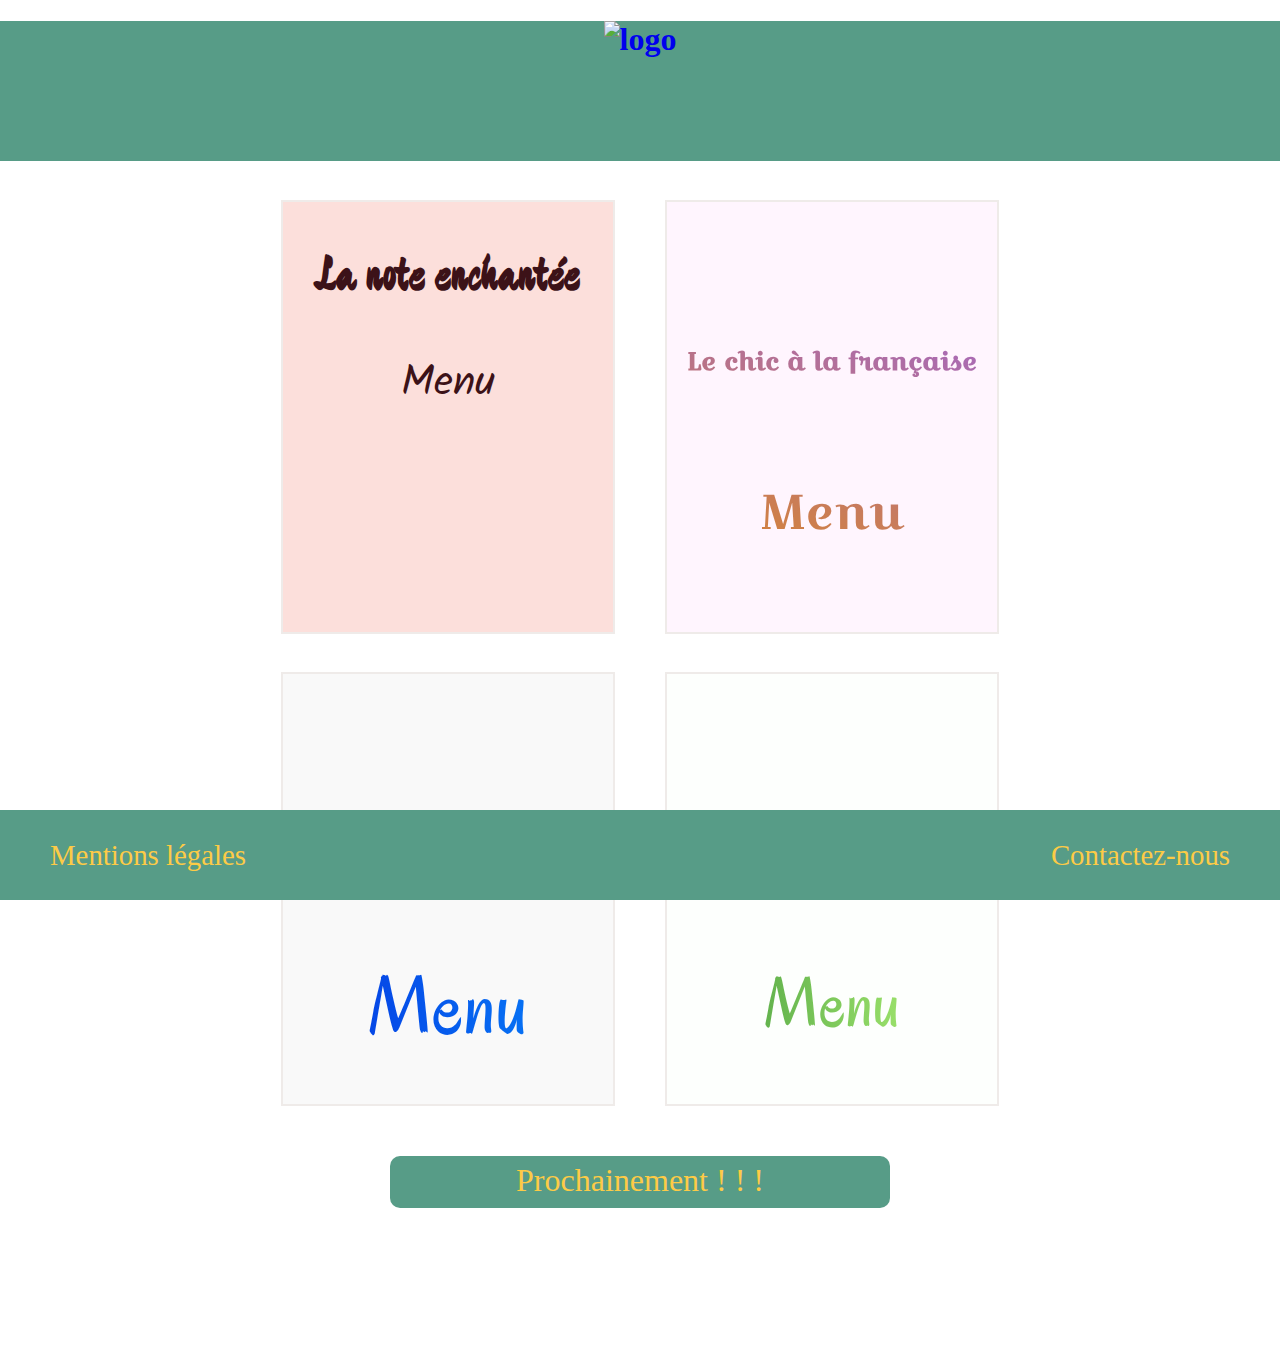
==== index.html @ b2b0b129 "modification des classifications des titres H,ajout/modification des balises semantiques,correction " ====
<!DOCTYPE html>
<html lang="fr">


<head>
  <meta charset="UTF-8">
  <meta name="description" content="Reservation de menus en ligne, restaurant, OhMyFood, La note enchantée, Le chic à la française, Le délice des papilles, La palette du goût, menu">
  <meta name="keywords" content="HTML,CSS,XML,JavaScript">
  <meta name="author" content="Ohmyfood">
  <meta name="viewport" content="width=device-width, initial-scale=1.0">
  <script src="https://kit.fontawesome.com/e30510dc42.js" crossorigin="anonymous"></script>
  <link rel="stylesheet" href="sass/style.css">

  <!--police-->
  <link href="https://fonts.googleapis.com/css?family=Devonshire&display=swap" rel="stylesheet">
  <link href="https://fonts.googleapis.com/css?family=Croissant+One&display=swap" rel="stylesheet">
  <link href="https://fonts.googleapis.com/css?family=Dancing+Script&display=swap" rel="stylesheet">
  <link href="https://fonts.googleapis.com/css?family=Kaushan+Script&display=swap" rel="stylesheet">
  <link href="https://fonts.googleapis.com/css?family=Kalam&display=swap" rel="stylesheet">
  <link href="https://fonts.googleapis.com/css?family=Oregano&display=swap" rel="stylesheet">
</head>

<body>
	
	<header> 
		<a href="index.html">
			<h1><img src="sass/logomyfood.png" alt="logo"/>
			</h1>
		</a>
    </header>



  <main>
   <div id="menu1234">


   	<div id="menu1">
   		<a href="menu1.html">
   			<div class="titremenu1"><i class="fas fa-music"></i>
   				<h2>
   					La note enchantée
   				</h2>
   				<p>
   					Menu
   				</p>
   			</a>

   		</div>
   	</div>


   	<div id="menu2">
   		<a href="menu2.html">
   			<div class="titremenu2"><h2>Le chic à la française</h2>
   				<p>Menu</p>
   			</a>
   		</div></div>

 <div id="menu3">
   <a href="menu3.html">
     <div class="titremenu3"><h2>Le délice des papilles</h2> 
     <p>Menu</p>
   </a>
 </div></div>


 <div id="menu4">
   <a href="menu4.html">
    <div class="titremenu4"><h2>La palette du goût</h2><p>Menu</p>
    </a>
  </div></div>

</div>
</main>
<aside>
  <div id="article">
    <p class="prochainement">Prochainement <span class="point1"> !</span><span class="point2"> !</span><span class="point3"> !</span></p>
  </div>
</aside>

<footer>
 <div id="footer">

  <a href="mentions legales.html"><div id="piedgauche"><p>Mentions légales</p></a></div>
  
  <a href="contactez-nous.html"><div id="pieddroit"><p>Contactez-nous</p></a></div>
</div>
</footer>



</div>	
</body>
</html>
---- sass/style.css ----
@import "briques.css";

body {
  margin: 0 0 0 0; }

.bandeauhaut {
  background-repeat: no-repeat; }

.fa-music {
  padding-top: 140px;
  padding-bottom: 0px;
  margin-bottom: 0px;
  background: -webkit-linear-gradient(0.1deg, #f15861, #f78f6a);
  -webkit-background-clip: text;
  -webkit-text-fill-color: transparent;
  font-size: 1.1em; }

#menu1, #menu2, #menu3, #menu4 {
  margin-top: 5%;
  text-align: center;
  width: 330px;
  height: 430px;
  border: 2.5px solid #EFEBE9; }
#menu1 {
       background-color: #fcdfdb;
       }
#menu2 {
       background-color: #fff5fe;
       }
#menu3 {
       background-color: #f9f9f9;
        }
#menu4 {
       background-color: #fdfffd;
        }
#menu1234{
          margin-left: 20%;
          margin-right: 20%;
          display: flex;
          justify-content: space-around;
          flex-wrap: wrap;
          }
.titremenu1, .titremenu2, .titremenu3, .titremenu4, .fa-music {
  transform: scale(1);
  transition: transform 0.6s ease-in-out; }
.titremenu1:hover, .titremenu2:hover, .titremenu3:hover, .titremenu4:hover, .fa-music:hover {
    transform: scaley(1.15) scalex(1.15);
    opacity: 0.3; }


.titremenu1 {
  font-size: 2em;
  font-family: 'Devonshire', cursive;
  color: #3c1218; }
.titremenu1 h2{
  color:#3c1218; 
}
.titremenu1 p {
  
  font-family: 'Kalam', cursive;
  color: #3c1218;
  font-size: 1.3em; }


.titremenu2 {
  padding-top: 120px;
  font-family: 'Croissant One', cursive;
  font-size: 1.05em;
  background: -webkit-linear-gradient(72deg, #d8852e, #905bfd);
  -webkit-background-clip: text;
  -webkit-text-fill-color: transparent; }
.titremenu2 p {
  padding-top: 50px;
  color: #DC7633;
  font-size: 2.9em; }

.titremenu3 {
  font-family: 'Dancing Script', cursive;
  font-size: 1.6em;
  padding-top: 120px;
  background: -webkit-linear-gradient(0.1deg, #0431df, #0887fb);
  -webkit-background-clip: text;
  -webkit-text-fill-color: transparent; }
.titremenu3 p {
  font-family: 'Oregano', cursive;
  color: #0887fb;
  font-size: 3.2em; }



.titremenu4 {
  font-family: 'Kaushan Script', cursive;
  font-size: 1.65em;
  padding-top: 110px;
  background: -webkit-linear-gradient(0.1deg, #3d9339, #bfff7e);
  -webkit-background-clip: text;
  -webkit-text-fill-color: transparent; }
.titremenu4 p  {
  padding-top: 14px;
  font-family: 'Oregano', cursive;
  color: #72bf56;
  font-size: 2.65em; }

aside{
  margin-top: 50px;
}

div#article {
  background-color: #579c87;
  border-radius: 10px;
  width: 500px;
  height: 52px;
  text-align: center;
  margin-left: auto;
  margin-right: auto;
  margin-bottom: 12%;
   }

.prochainement {
  font-size: 2em;
  color: #fdcb46;
  text-align: justify-content;
  padding-top: 6px; }

.point1 {
  animation: point1 3s infinite; }

@keyframes point1 {
  0% {
    opacity: 1; }
  50% {
    opacity: 0; }
  100% {
    opacity: 0; } }
.point2 {
  animation: point2 3s infinite; }

@keyframes point2 {
  0% {
    opacity: 0; }
  50% {
    opacity: 1; }
  100% {
    opacity: 0; } }
.point3 {
  animation: point3 3s infinite; }

@keyframes point3 {
  0% {
    opacity: 0; }
  50% {
    opacity: 0; }
  100% {
    opacity: 1; } }






/*# sourceMappingURL=style.css.map */
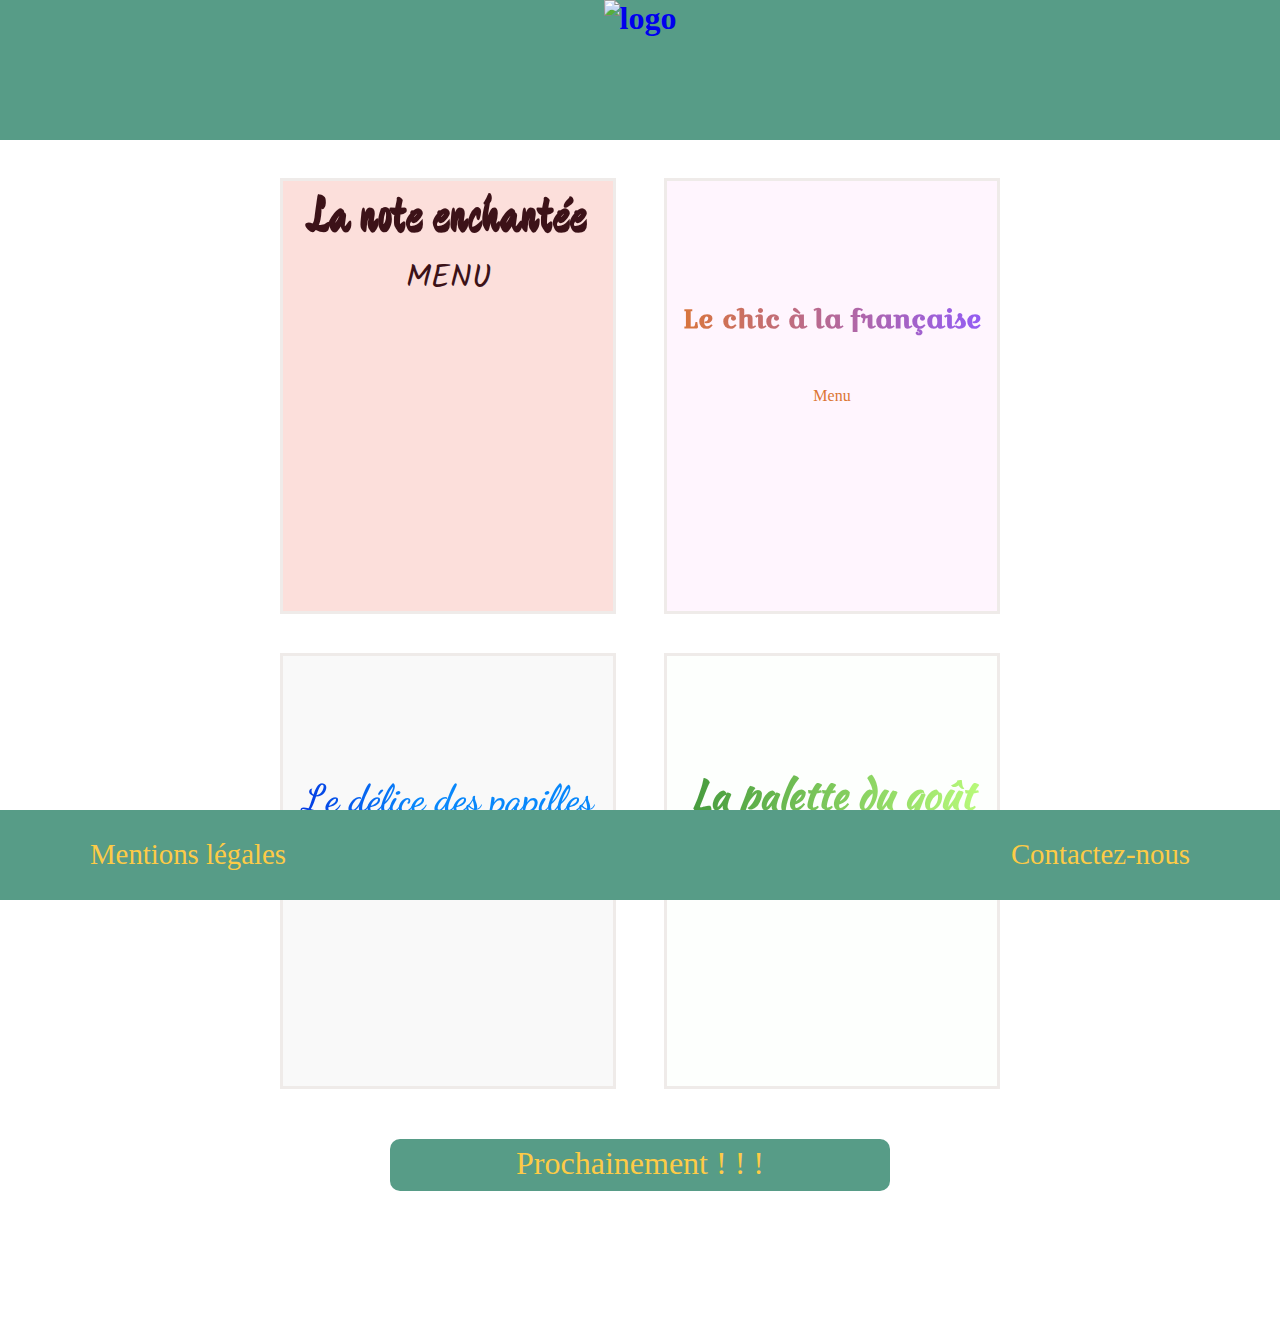
==== commit 1add1d54: "suppression de margin top entre body et header dans index,menu1,2,3,4.html" ====
--- a/index.html
+++ b/index.html
@@ -42,7 +42,7 @@
    					La note enchantée
    				</h2>
    				<p>
-   					Menu
+   					MENU
    				</p>
    			</a>
 
@@ -80,12 +80,10 @@
 </aside>
 
 <footer>
- <div id="footer">
-
-  <a href="mentions legales.html"><div id="piedgauche"><p>Mentions légales</p></a></div>
-  
-  <a href="contactez-nous.html"><div id="pieddroit"><p>Contactez-nous</p></a></div>
-</div>
+     <div id="footer">
+            <a href="mentions legales.html"><p>Mentions légales</p></a>
+            <a href="contactez-nous.html"><p>Contactez-nous</p></a>
+    </div>
 </footer>
 
 
--- a/sass/style.css
+++ b/sass/style.css
@@ -1,10 +1,6 @@
 @import "briques.css";
 
-body {
-  margin: 0 0 0 0; }
 
-.bandeauhaut {
-  background-repeat: no-repeat; }
 
 .fa-music {
   padding-top: 140px;
@@ -13,14 +9,14 @@
   background: -webkit-linear-gradient(0.1deg, #f15861, #f78f6a);
   -webkit-background-clip: text;
   -webkit-text-fill-color: transparent;
-  font-size: 1.1em; }
+  font-size: 3.5em; }
 
 #menu1, #menu2, #menu3, #menu4 {
   margin-top: 5%;
   text-align: center;
   width: 330px;
   height: 430px;
-  border: 2.5px solid #EFEBE9; }
+  border: 3.5px solid #EFEBE9; }
 #menu1 {
        background-color: #fcdfdb;
        }
@@ -48,43 +44,43 @@
     opacity: 0.3; }
 
 
-.titremenu1 {
-  font-size: 2em;
-  font-family: 'Devonshire', cursive;
-  color: #3c1218; }
+
 .titremenu1 h2{
+  font-size:3.2em;
+ font-family: 'Devonshire', cursive;
   color:#3c1218; 
 }
 .titremenu1 p {
-  
+  font-size: 2em;
   font-family: 'Kalam', cursive;
   color: #3c1218;
-  font-size: 1.3em; }
+   }
 
 
-.titremenu2 {
+.titremenu2 h2{
   padding-top: 120px;
   font-family: 'Croissant One', cursive;
-  font-size: 1.05em;
-  background: -webkit-linear-gradient(72deg, #d8852e, #905bfd);
+  font-size: 1.6em;
+  background: linear-gradient(to right, #DC7633, #905bfd);
   -webkit-background-clip: text;
-  -webkit-text-fill-color: transparent; }
+  -webkit-text-fill-color: transparent;
+   }
 .titremenu2 p {
   padding-top: 50px;
   color: #DC7633;
-  font-size: 2.9em; }
+   }
 
-.titremenu3 {
+.titremenu3 h2 {
   font-family: 'Dancing Script', cursive;
-  font-size: 1.6em;
+  font-size: 2.4em;
   padding-top: 120px;
-  background: -webkit-linear-gradient(0.1deg, #0431df, #0887fb);
+  background: linear-gradient(to right, #0431df 1%, #0887fb 40% );
   -webkit-background-clip: text;
   -webkit-text-fill-color: transparent; }
 .titremenu3 p {
   font-family: 'Oregano', cursive;
   color: #0887fb;
-  font-size: 3.2em; }
+   }
 
 
 
@@ -92,14 +88,14 @@
   font-family: 'Kaushan Script', cursive;
   font-size: 1.65em;
   padding-top: 110px;
-  background: -webkit-linear-gradient(0.1deg, #3d9339, #bfff7e);
+  background: linear-gradient(to right, #3d9339, #bfff7e);
   -webkit-background-clip: text;
   -webkit-text-fill-color: transparent; }
 .titremenu4 p  {
   padding-top: 14px;
   font-family: 'Oregano', cursive;
   color: #72bf56;
-  font-size: 2.65em; }
+   }
 
 aside{
   margin-top: 50px;
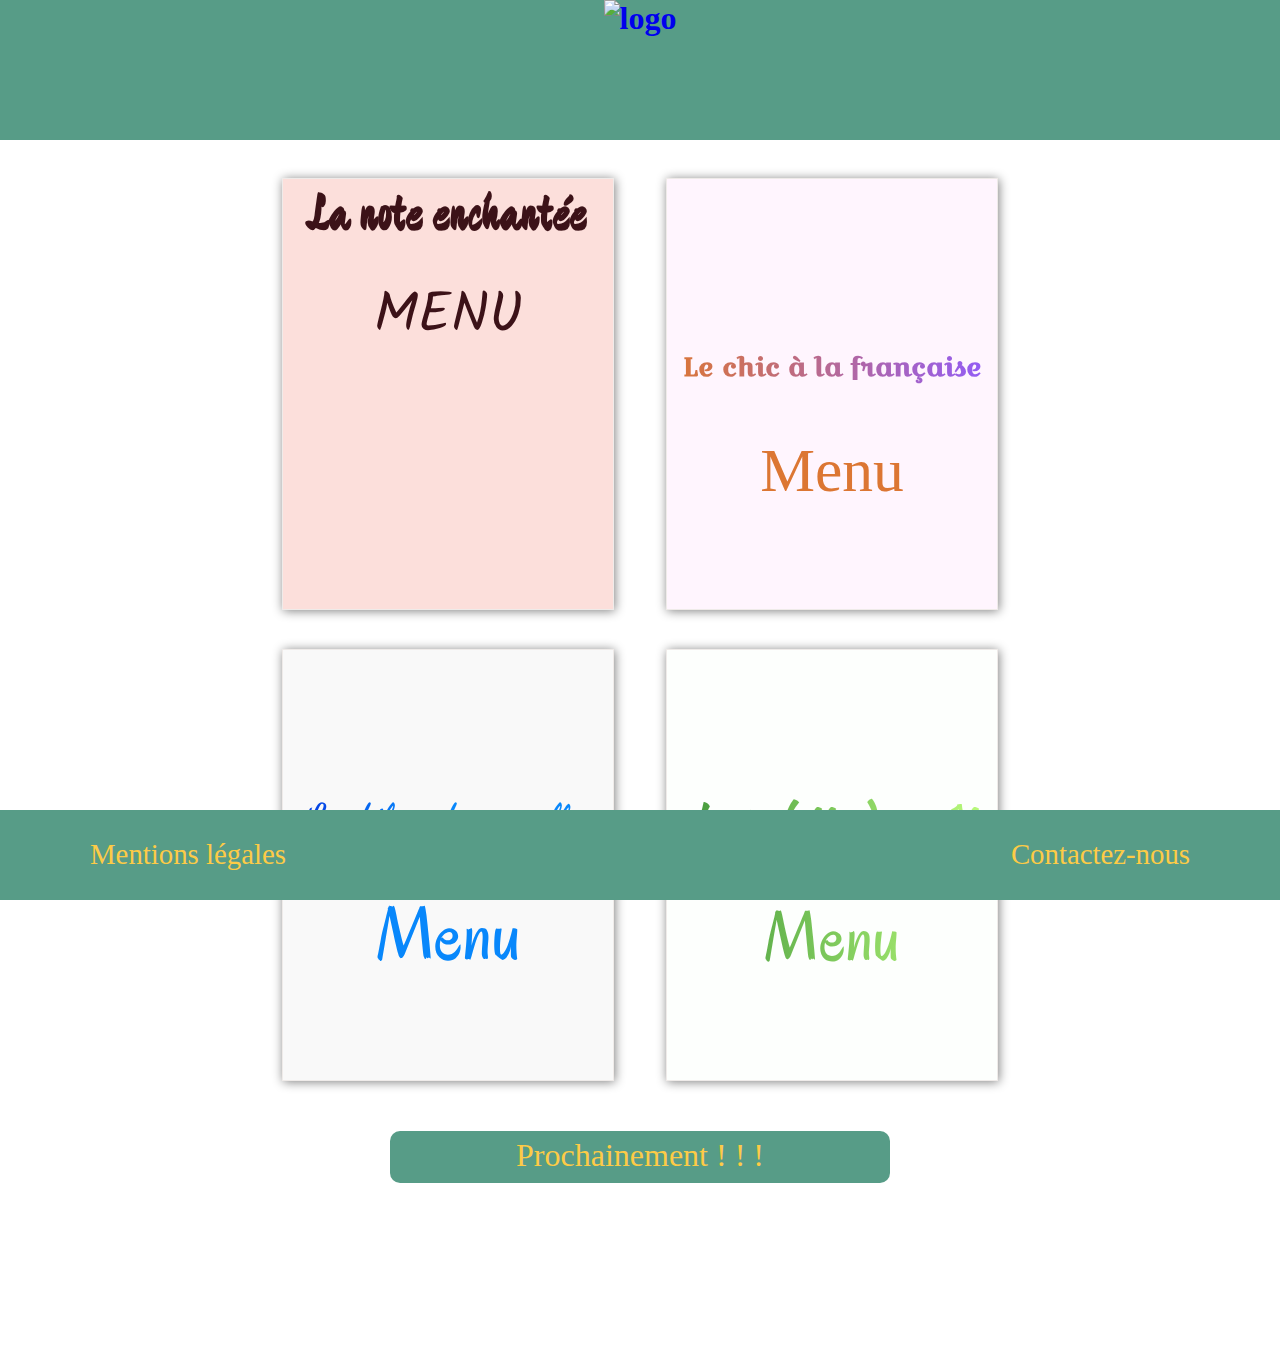
==== commit 465008b4: "création ombres sur items et ajout d'un media querries dans index.html,indentation du code dans inde" ====
--- a/index.html
+++ b/index.html
@@ -3,91 +3,115 @@
 
 
 <head>
-  <meta charset="UTF-8">
-  <meta name="description" content="Reservation de menus en ligne, restaurant, OhMyFood, La note enchantée, Le chic à la française, Le délice des papilles, La palette du goût, menu">
-  <meta name="keywords" content="HTML,CSS,XML,JavaScript">
-  <meta name="author" content="Ohmyfood">
-  <meta name="viewport" content="width=device-width, initial-scale=1.0">
-  <script src="https://kit.fontawesome.com/e30510dc42.js" crossorigin="anonymous"></script>
-  <link rel="stylesheet" href="sass/style.css">
+	<meta charset="UTF-8">
+	<meta name="description" content="Reservation de menus en ligne, restaurant, OhMyFood, La note enchantée, Le chic à la française, Le délice des papilles, La palette du goût, menu">
+	<meta name="keywords" content="HTML,CSS,XML,JavaScript">
+	<meta name="author" content="Ohmyfood">
+	<meta name="viewport" content="width=device-width, initial-scale=1.0">
+	<script src="https://kit.fontawesome.com/e30510dc42.js" crossorigin="anonymous"></script>
+	<link rel="stylesheet" href="sass/style.css">
 
-  <!--police-->
-  <link href="https://fonts.googleapis.com/css?family=Devonshire&display=swap" rel="stylesheet">
-  <link href="https://fonts.googleapis.com/css?family=Croissant+One&display=swap" rel="stylesheet">
-  <link href="https://fonts.googleapis.com/css?family=Dancing+Script&display=swap" rel="stylesheet">
-  <link href="https://fonts.googleapis.com/css?family=Kaushan+Script&display=swap" rel="stylesheet">
-  <link href="https://fonts.googleapis.com/css?family=Kalam&display=swap" rel="stylesheet">
-  <link href="https://fonts.googleapis.com/css?family=Oregano&display=swap" rel="stylesheet">
+	<!--police-->
+	<link href="https://fonts.googleapis.com/css?family=Devonshire&display=swap" rel="stylesheet">
+	<link href="https://fonts.googleapis.com/css?family=Croissant+One&display=swap" rel="stylesheet">
+	<link href="https://fonts.googleapis.com/css?family=Dancing+Script&display=swap" rel="stylesheet">
+	<link href="https://fonts.googleapis.com/css?family=Kaushan+Script&display=swap" rel="stylesheet">
+	<link href="https://fonts.googleapis.com/css?family=Kalam&display=swap" rel="stylesheet">
+	<link href="https://fonts.googleapis.com/css?family=Oregano&display=swap" rel="stylesheet">
 </head>
 
 <body>
-	
-	<header> 
-		<a href="index.html">
-			<h1><img src="sass/logomyfood.png" alt="logo"/>
-			</h1>
-		</a>
-    </header>
+
+<header> 
+	<a href="index.html">
+		<h1>
+		    <img src="sass/logomyfood.png" alt="logo"/>
+		</h1>
+	</a>
+</header>
 
 
+<main>
+	<div id="menu1234">
+		<div id="menu1">
+			<a href="menu1.html">
+				<div class="titremenu1">
+					<i class="fas fa-music">
+					</i>
+					<h2>
+						La note enchantée
+					</h2>
+					<p>
+						MENU
+					</p>
+			</a>
+                </div>
+		</div>
+		<div id="menu2">
+			<a href="menu2.html">
+				<div class="titremenu2">
+					<h2>
+					    Le chic à la française
+					</h2>
+					<p>
+					   Menu
+					</p>
+            </a>
+			    </div>
+		</div>
+		<div id="menu3">
+			<a href="menu3.html">
+				<div class="titremenu3">
+				      <h2>
+					      Le délice des papilles
+				      </h2> 
+					     <p>
+					        Menu
+					     </p>
+			</a>		
+			    </div>
+		</div>	                    
+		<div id="menu4">
+			 <a href="menu4.html">
+				 <div class="titremenu4">
+				 	    <h2>
+				 	        La palette du goût
+				 	    </h2>
+				 	      <p>
+				 	        Menu
+				 	      </p>
+			 </a>
+				 </div>
+		</div>
 
-  <main>
-   <div id="menu1234">
-
-
-   	<div id="menu1">
-   		<a href="menu1.html">
-   			<div class="titremenu1"><i class="fas fa-music"></i>
-   				<h2>
-   					La note enchantée
-   				</h2>
-   				<p>
-   					MENU
-   				</p>
-   			</a>
-
-   		</div>
-   	</div>
-
-
-   	<div id="menu2">
-   		<a href="menu2.html">
-   			<div class="titremenu2"><h2>Le chic à la française</h2>
-   				<p>Menu</p>
-   			</a>
-   		</div></div>
-
- <div id="menu3">
-   <a href="menu3.html">
-     <div class="titremenu3"><h2>Le délice des papilles</h2> 
-     <p>Menu</p>
-   </a>
- </div></div>
-
-
- <div id="menu4">
-   <a href="menu4.html">
-    <div class="titremenu4"><h2>La palette du goût</h2><p>Menu</p>
-    </a>
-  </div></div>
-
-</div>
+					</div>
 </main>
 <aside>
-  <div id="article">
-    <p class="prochainement">Prochainement <span class="point1"> !</span><span class="point2"> !</span><span class="point3"> !</span></p>
-  </div>
+	<div id="article">
+		 <p class="prochainement">Prochainement 
+		 	   <span class="point1"> !
+		 	   </span>
+		 	   <span class="point2"> !
+		 	   </span>
+		 	   <span class="point3"> !
+		 	   </span>
+		 </p>
+	</div>
 </aside>
-
 <footer>
-     <div id="footer">
-            <a href="mentions legales.html"><p>Mentions légales</p></a>
-            <a href="contactez-nous.html"><p>Contactez-nous</p></a>
-    </div>
+	<div id="footer">
+			<a href="mentions legales.html">
+				<p>
+					Mentions légales
+				</p>
+			</a>
+			<a href="contactez-nous.html">
+				<p>
+					Contactez-nous
+				</p>
+			</a>
+	</div>
 </footer>
-
-
-
 </div>	
 </body>
 </html>--- a/sass/style.css
+++ b/sass/style.css
@@ -1,9 +1,11 @@
 @import "briques.css";
-
+body{
+  height: 1350px;
+}
 
 
 .fa-music {
-  padding-top: 140px;
+  padding-top: 120px;
   padding-bottom: 0px;
   margin-bottom: 0px;
   background: -webkit-linear-gradient(0.1deg, #f15861, #f78f6a);
@@ -16,7 +18,10 @@
   text-align: center;
   width: 330px;
   height: 430px;
-  border: 3.5px solid #EFEBE9; }
+  border: 1px solid #EFEBE9;
+   box-shadow: 1px 1px 10px grey ;
+  
+   }
 #menu1 {
        background-color: #fcdfdb;
        }
@@ -51,14 +56,15 @@
   color:#3c1218; 
 }
 .titremenu1 p {
-  font-size: 2em;
+  margin-top: 20px;
+  font-size: 3.5em;
   font-family: 'Kalam', cursive;
   color: #3c1218;
    }
 
 
 .titremenu2 h2{
-  padding-top: 120px;
+  padding-top: 170px;
   font-family: 'Croissant One', cursive;
   font-size: 1.6em;
   background: linear-gradient(to right, #DC7633, #905bfd);
@@ -68,18 +74,21 @@
 .titremenu2 p {
   padding-top: 50px;
   color: #DC7633;
+  font-size: 3.85em;
    }
 
 .titremenu3 h2 {
   font-family: 'Dancing Script', cursive;
   font-size: 2.4em;
-  padding-top: 120px;
+  padding-top: 145px;
   background: linear-gradient(to right, #0431df 1%, #0887fb 40% );
   -webkit-background-clip: text;
   -webkit-text-fill-color: transparent; }
 .titremenu3 p {
   font-family: 'Oregano', cursive;
+  padding-top: 45px;
   color: #0887fb;
+  font-size: 4.7em;
    }
 
 
@@ -87,35 +96,35 @@
 .titremenu4 {
   font-family: 'Kaushan Script', cursive;
   font-size: 1.65em;
-  padding-top: 110px;
+  padding-top: 140px;
   background: linear-gradient(to right, #3d9339, #bfff7e);
   -webkit-background-clip: text;
   -webkit-text-fill-color: transparent; }
 .titremenu4 p  {
-  padding-top: 14px;
+  padding-top: 45px;
   font-family: 'Oregano', cursive;
   color: #72bf56;
+  font-size: 2.65em;
    }
 
 aside{
   margin-top: 50px;
+  margin-bottom: 50px;
+background-color: #579c87;
+ border-radius: 10px;
+ width: 500px;
+  height: 52px;
+  margin-left: auto;
+  margin-right: auto;
 }
 
-div#article {
-  background-color: #579c87;
-  border-radius: 10px;
-  width: 500px;
-  height: 52px;
-  text-align: center;
-  margin-left: auto;
-  margin-right: auto;
-  margin-bottom: 12%;
-   }
+
+
 
 .prochainement {
   font-size: 2em;
   color: #fdcb46;
-  text-align: justify-content;
+  text-align: center;
   padding-top: 6px; }
 
 .point1 {
@@ -148,8 +157,33 @@
     opacity: 0; }
   100% {
     opacity: 1; } }
-
-
+/* adaptation pour les differentes tailles d'ecrans */
+@media (max-width: 599px)
+      {
+        body{
+            height: 1000px;
+            }
+        main{
+            flex-direction: column;
+            width: auto;
+            }
+       aside{
+            margin-top: 40px;
+            margin-bottom: 150px;
+            width: auto;
+            }
+     #footer{
+            justify-content: inherit;
+            height: 120px;
+            }
+    footer p{
+            padding-left: 60px;
+            }
+            #menu1, #menu2, #menu3, #menu4{
+             margin-top: 30px;
+             margin-bottom: 15px;
+            }
+     }
 
 
 
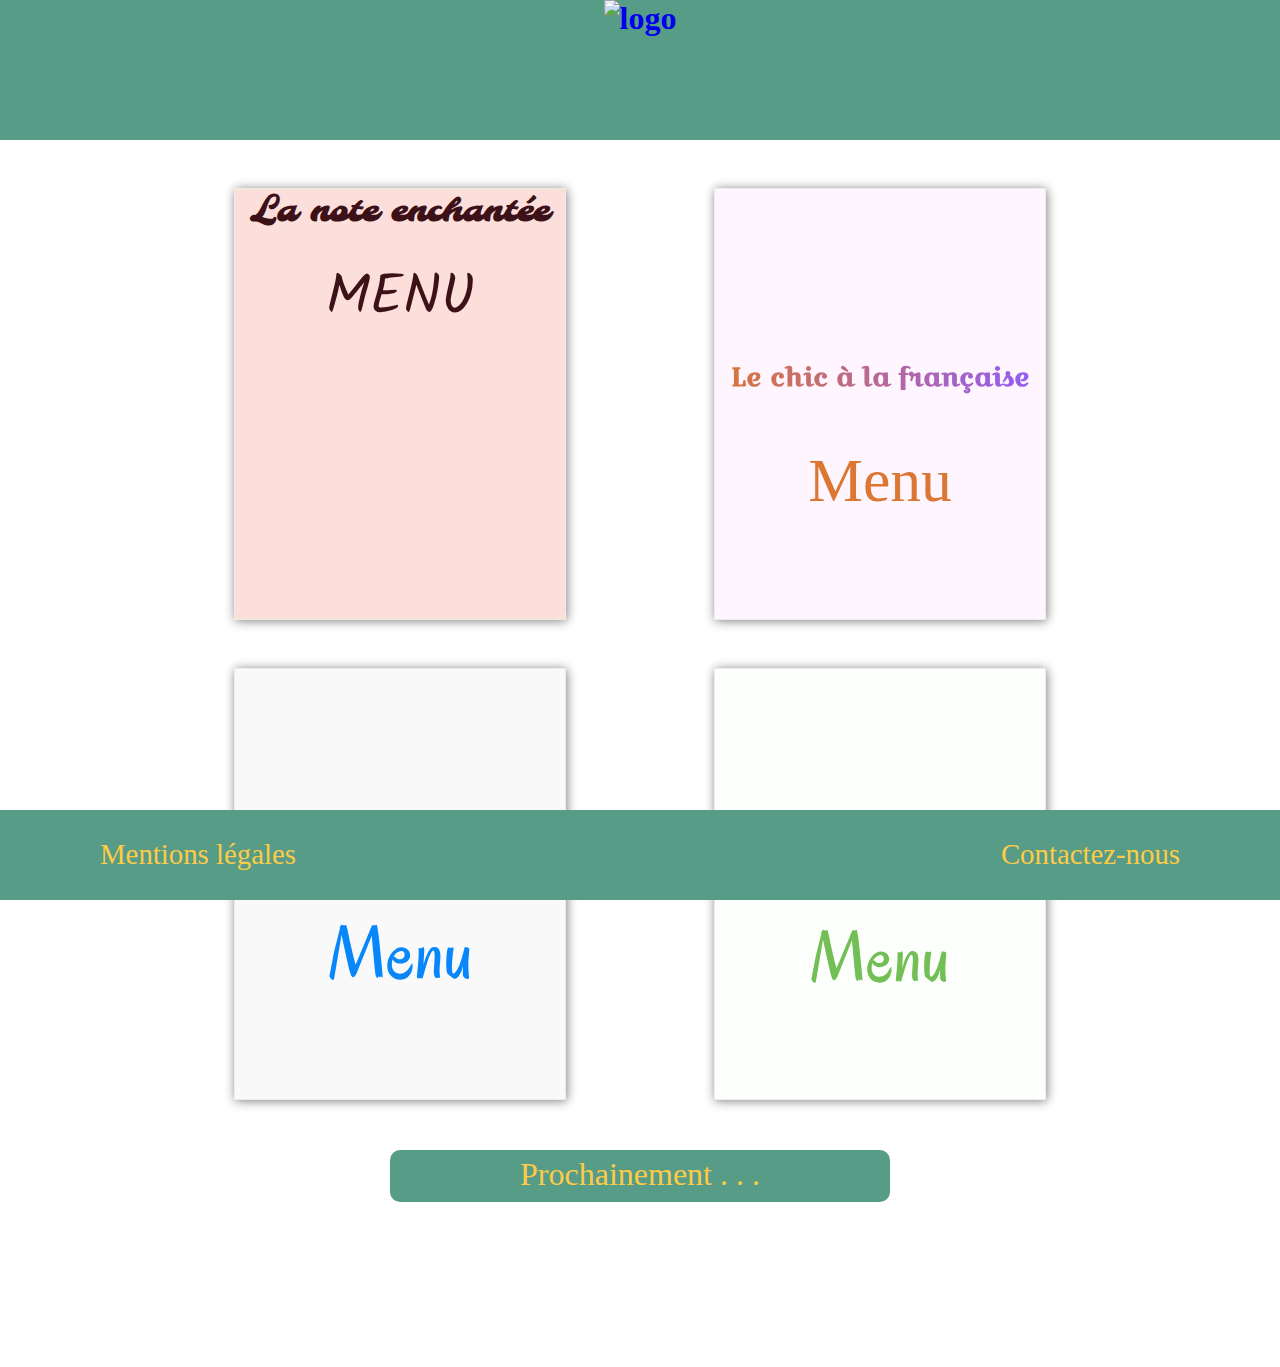
==== commit 633f7ba9: "correction onglet prochainement" ====
--- a/index.html
+++ b/index.html
@@ -3,34 +3,34 @@
 
 
 <head>
+
 	<meta charset="UTF-8">
+	<title>Menu de Restaurants</title>
+	<meta name="google-site-verification" content="8557yOkIWwFtw_hmynii1kLxPF17TlbdMax0TpC-7jI" />
 	<meta name="description" content="Reservation de menus en ligne, restaurant, OhMyFood, La note enchantée, Le chic à la française, Le délice des papilles, La palette du goût, menu">
 	<meta name="keywords" content="HTML,CSS,XML,JavaScript">
 	<meta name="author" content="Ohmyfood">
 	<meta name="viewport" content="width=device-width, initial-scale=1.0">
 	<script src="https://kit.fontawesome.com/e30510dc42.js" crossorigin="anonymous"></script>
-	<link rel="stylesheet" href="sass/style.css">
-
+	<link rel="stylesheet" href="css/style.css">
 	<!--police-->
-	<link href="https://fonts.googleapis.com/css?family=Devonshire&display=swap" rel="stylesheet">
 	<link href="https://fonts.googleapis.com/css?family=Croissant+One&display=swap" rel="stylesheet">
 	<link href="https://fonts.googleapis.com/css?family=Dancing+Script&display=swap" rel="stylesheet">
 	<link href="https://fonts.googleapis.com/css?family=Kaushan+Script&display=swap" rel="stylesheet">
 	<link href="https://fonts.googleapis.com/css?family=Kalam&display=swap" rel="stylesheet">
 	<link href="https://fonts.googleapis.com/css?family=Oregano&display=swap" rel="stylesheet">
+	<link href="https://fonts.googleapis.com/css?family=Molle:400i&display=swap" rel="stylesheet">
 </head>
-
 <body>
-
+<!--tete de page-->	
 <header> 
 	<a href="index.html">
 		<h1>
-		    <img src="sass/logomyfood.png" alt="logo"/>
+		    <img src="images/logomyfood.png" alt="logo"/>
 		</h1>
 	</a>
 </header>
-
-
+<!--corp de page-->
 <main>
 	<div id="menu1234">
 		<div id="menu1">
@@ -38,80 +38,51 @@
 				<div class="titremenu1">
 					<i class="fas fa-music">
 					</i>
-					<h2>
-						La note enchantée
-					</h2>
-					<p>
-						MENU
-					</p>
+					<h2>La note enchantée</h2>
+					<p>MENU</p>
+				</div>
 			</a>
-                </div>
-		</div>
+        </div>
 		<div id="menu2">
 			<a href="menu2.html">
 				<div class="titremenu2">
-					<h2>
-					    Le chic à la française
-					</h2>
-					<p>
-					   Menu
-					</p>
-            </a>
-			    </div>
+					    <h2> Le chic à la française</h2>
+					    <p>Menu</p>
+				</div>
+            </a>			    
 		</div>
 		<div id="menu3">
 			<a href="menu3.html">
 				<div class="titremenu3">
-				      <h2>
-					      Le délice des papilles
-				      </h2> 
-					     <p>
-					        Menu
-					     </p>
-			</a>		
-			    </div>
+				      <h2>Le délice des papilles</h2>
+					  <p>Menu</p>   					     
+				</div>
+			</a>					    
 		</div>	                    
 		<div id="menu4">
 			 <a href="menu4.html">
 				 <div class="titremenu4">
-				 	    <h2>
-				 	        La palette du goût
-				 	    </h2>
-				 	      <p>
-				 	        Menu
-				 	      </p>
-			 </a>
+				 	    <h2>La palette du goût</h2>
+				 	    <p>Menu</p>				 	      
 				 </div>
+			 </a>				 
 		</div>
-
-					</div>
+	</div>
 </main>
-<aside>
-	<div id="article">
+<!--onglet prochainement-->
+<aside id="article">	 
 		 <p class="prochainement">Prochainement 
-		 	   <span class="point1"> !
+		 	   <span class="point1"> .
 		 	   </span>
-		 	   <span class="point2"> !
+		 	   <span class="point2"> .
 		 	   </span>
-		 	   <span class="point3"> !
+		 	   <span class="point3"> .
 		 	   </span>
 		 </p>
-	</div>
 </aside>
-<footer>
-	<div id="footer">
-			<a href="mentions legales.html">
-				<p>
-					Mentions légales
-				</p>
-			</a>
-			<a href="contactez-nous.html">
-				<p>
-					Contactez-nous
-				</p>
-			</a>
-	</div>
-</footer>
-</div>	
+<!--pied de page-->
+<footer id="footer">        
+          <a href="mentionslegales.html"><p>Mentions légales</p></a>
+          <a href="mailto:OhMyFood@OCR.com" title="Mailto OhMyFood@OCR.com"><p>Contactez-nous</p></a></footer>	
 </body>
-</html>+</html>
--- a/css/style.css
+++ b/css/style.css
@@ -0,0 +1,198 @@
+@import "briques.css";
+/* dégradé note de musique */
+.fa-music {
+  padding-top: 120px;
+  padding-bottom: 0px;
+  margin-bottom: 0px;
+  background: linear-gradient(to right, #f15861, #f78f6a);
+  -webkit-background-clip: text;
+  -webkit-text-fill-color: transparent;
+  font-size: 3.5em;
+     }
+/* dimenssion et bordures des menus */     
+#menu1, #menu2, #menu3, #menu4 {
+  margin-top: 5%;
+  text-align: center;
+  width: 330px;
+  height: 430px;
+  border: 1px solid #EFEBE9;
+  box-shadow: 1px 1px 10px grey ;
+           }
+/* couleurs des menus */              
+#menu1 {
+       background-color: #fcdfdb;
+       }
+#menu2 {
+       background-color: #fff5fe;
+       }
+#menu3 {
+       background-color: #f9f9f9;
+        }
+#menu4 {
+       background-color: #fdfffd;
+        }
+/* disposition des menus */         
+#menu1234{
+          width: 90%;
+          max-width: 960px;
+          margin: auto;
+          display: flex;
+          justify-content: space-around;
+          flex-wrap: wrap;
+          }
+/* effet zoom au survol transition et animations */          
+.titremenu1, .titremenu2, .titremenu3, .titremenu4, .fa-music {
+  transform: scale(1);
+  transition: transform 0.6s ease-in-out; }
+.titremenu1:hover, .titremenu2:hover, .titremenu3:hover, .titremenu4:hover, .fa-music:hover {
+    transform: scale(1.1);
+    opacity: 0.3; }
+/* caracteristique des menus */     
+.titremenu1 h2{
+    font-size:2.2em;
+    font-family: 'Molle', cursive;
+    color:#3c1218; 
+               }
+.titremenu1 p {
+    margin-top: 20px;
+    font-size: 3.5em;
+    font-family: 'Kalam', cursive;
+    color: #3c1218;
+            }
+.titremenu2 h2{
+    padding-top: 170px;
+    font-family: 'Croissant One', cursive;
+    font-size: 1.6em;
+    background: linear-gradient(to right, #DC7633, #905bfd);
+   -webkit-background-clip: text;
+   -webkit-text-fill-color: transparent;
+             }
+.titremenu2 p {
+   padding-top: 50px;
+   color: #DC7633;
+   font-size: 3.85em;
+             }
+.titremenu3 h2 {
+    font-family: 'Dancing Script', cursive;
+    font-size: 2.4em;
+    padding-top: 145px;
+    background: linear-gradient(to right, #1f3cdd 1%, #0887fb 40% );
+   -webkit-background-clip: text;
+   -webkit-text-fill-color: transparent; }
+.titremenu3 p {
+    font-family: 'Oregano', cursive;
+    padding-top: 45px;
+    color: #0887fb;
+    font-size: 4.7em;
+              }
+.titremenu4 h2 {
+    font-family: 'Kaushan Script', cursive;
+    font-size: 2.5em;
+    padding-top: 140px;
+    background: linear-gradient(to right, #3d9339, #bfff7e);
+    -webkit-background-clip: text;
+    -webkit-text-fill-color: transparent;
+            }
+.titremenu4 p  {
+      padding-top: 45px;
+      font-family: 'Oregano', cursive;
+      color: #72bf56;
+      font-size: 4.5em;
+        }
+ /* caracteristique onglet prochainement */       
+aside{
+    margin-top: 50px;
+    margin-bottom: 50px;
+    background-color: #579c87;
+    border-radius: 10px;
+    width: 500px;
+    height: 52px;
+    margin-left: auto;
+    margin-right: auto;
+      }
+.prochainement {
+     font-size: 2em;
+     color: #fdcb46;
+     text-align: center;
+     padding-top: 6px; 
+               }
+/* animations onglet prochainement */
+.point1 {
+    animation: point1 3s infinite;
+        }
+@keyframes point1 {
+    0% {
+      opacity: 1; }
+    50% {
+      opacity: 0; }
+    100% {
+      opacity: 0; } 
+                  }
+.point2 {
+      animation: point2 3s infinite;
+        }
+@keyframes point2 {
+  0% {
+    opacity: 0; }
+  50% {
+    opacity: 1; }
+  100% {
+    opacity: 0; } 
+                 }
+.point3 {
+    animation: point3 3s infinite;
+        }
+@keyframes point3 {
+    0% {
+      opacity: 0; }
+    50% {
+      opacity: 0; }
+    100% {
+      opacity: 1; }
+                }
+/* adaptation pour les differentes tailles d'ecrans */
+@media screen and (max-width: 599px)
+      {
+        h1 img{
+          max-width: 80%;
+        }
+        header{
+          max-width: 100%;
+          height: 90px;
+        }
+        main{
+            margin: auto;
+            flex-direction: column;
+            width: auto;
+            }
+       aside{
+            margin-top: 40px;
+            margin-bottom: 60px;
+            max-width: 100%;
+            }
+       footer{justify-content: inherit;
+             }
+       #footer p {font-size:1.3em;max-width: 100%;
+              padding-left: 30px;padding-right: 30px;
+            }
+       footer a {
+	         font-size: 1em;
+                }
+            #menu1, #menu2, #menu3, #menu4{
+             margin-top: 30px;
+             margin-bottom: 15px;
+            }
+       }
+@media screen and (min-width: 768px)and (max-width: 1024px)
+   {
+	main{
+		 margin: auto;
+		 display: flex;
+		 flex: 1;
+	    }
+	#menu1234{
+	    margin: 5%;
+		 display: flex;
+		     }
+   }
+
